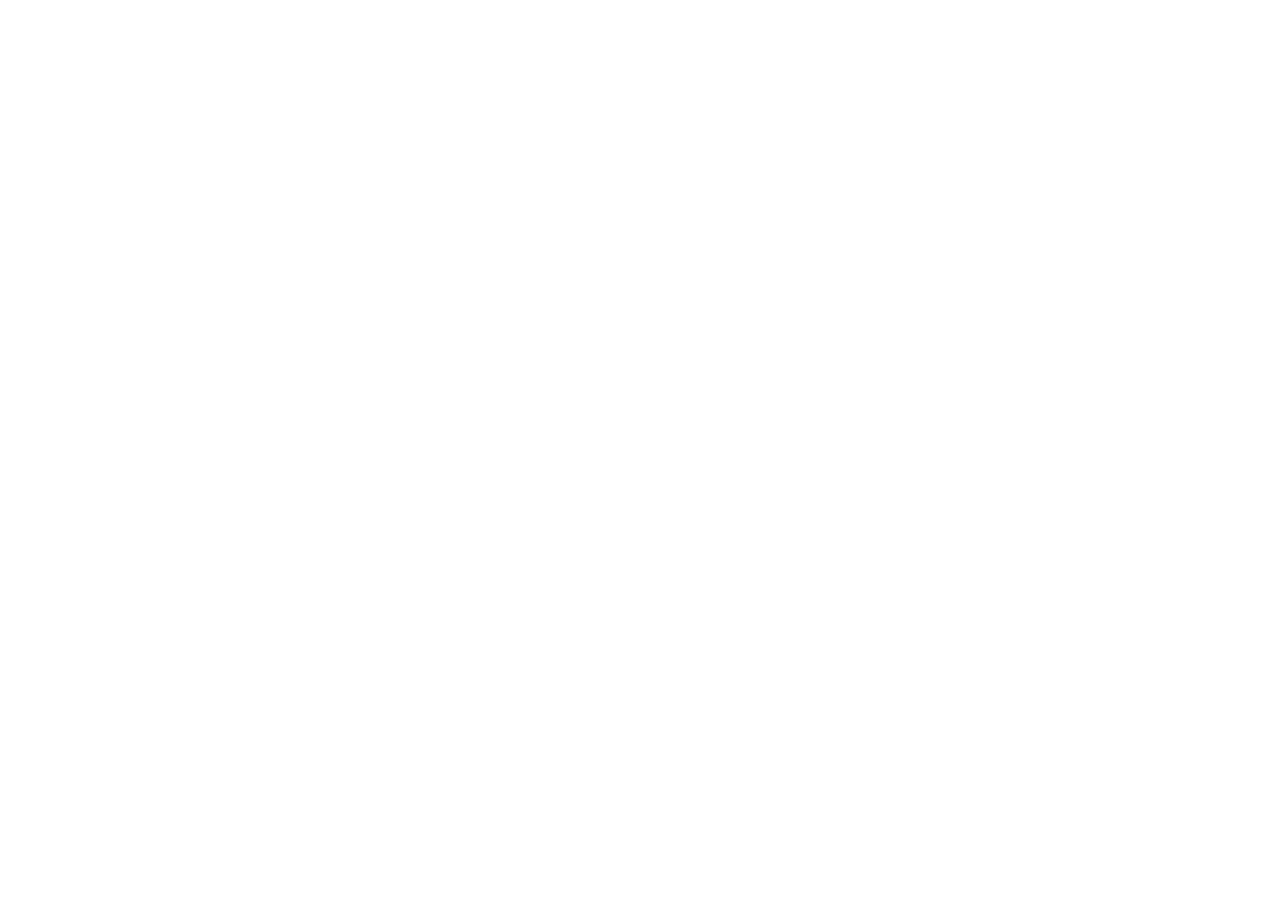
==== index.html @ b54e7d9c "html skeleton" ====
<!DOCTYPE html>
<html lang="en">
<head>
    <meta charset="UTF-8">
    <meta http-equiv="X-UA-Compatible" content="IE=edge">
    <meta name="viewport" content="width=device-width, initial-scale=1.0">
    <title>Document</title>
</head>
<body>
    

</body>
</html>
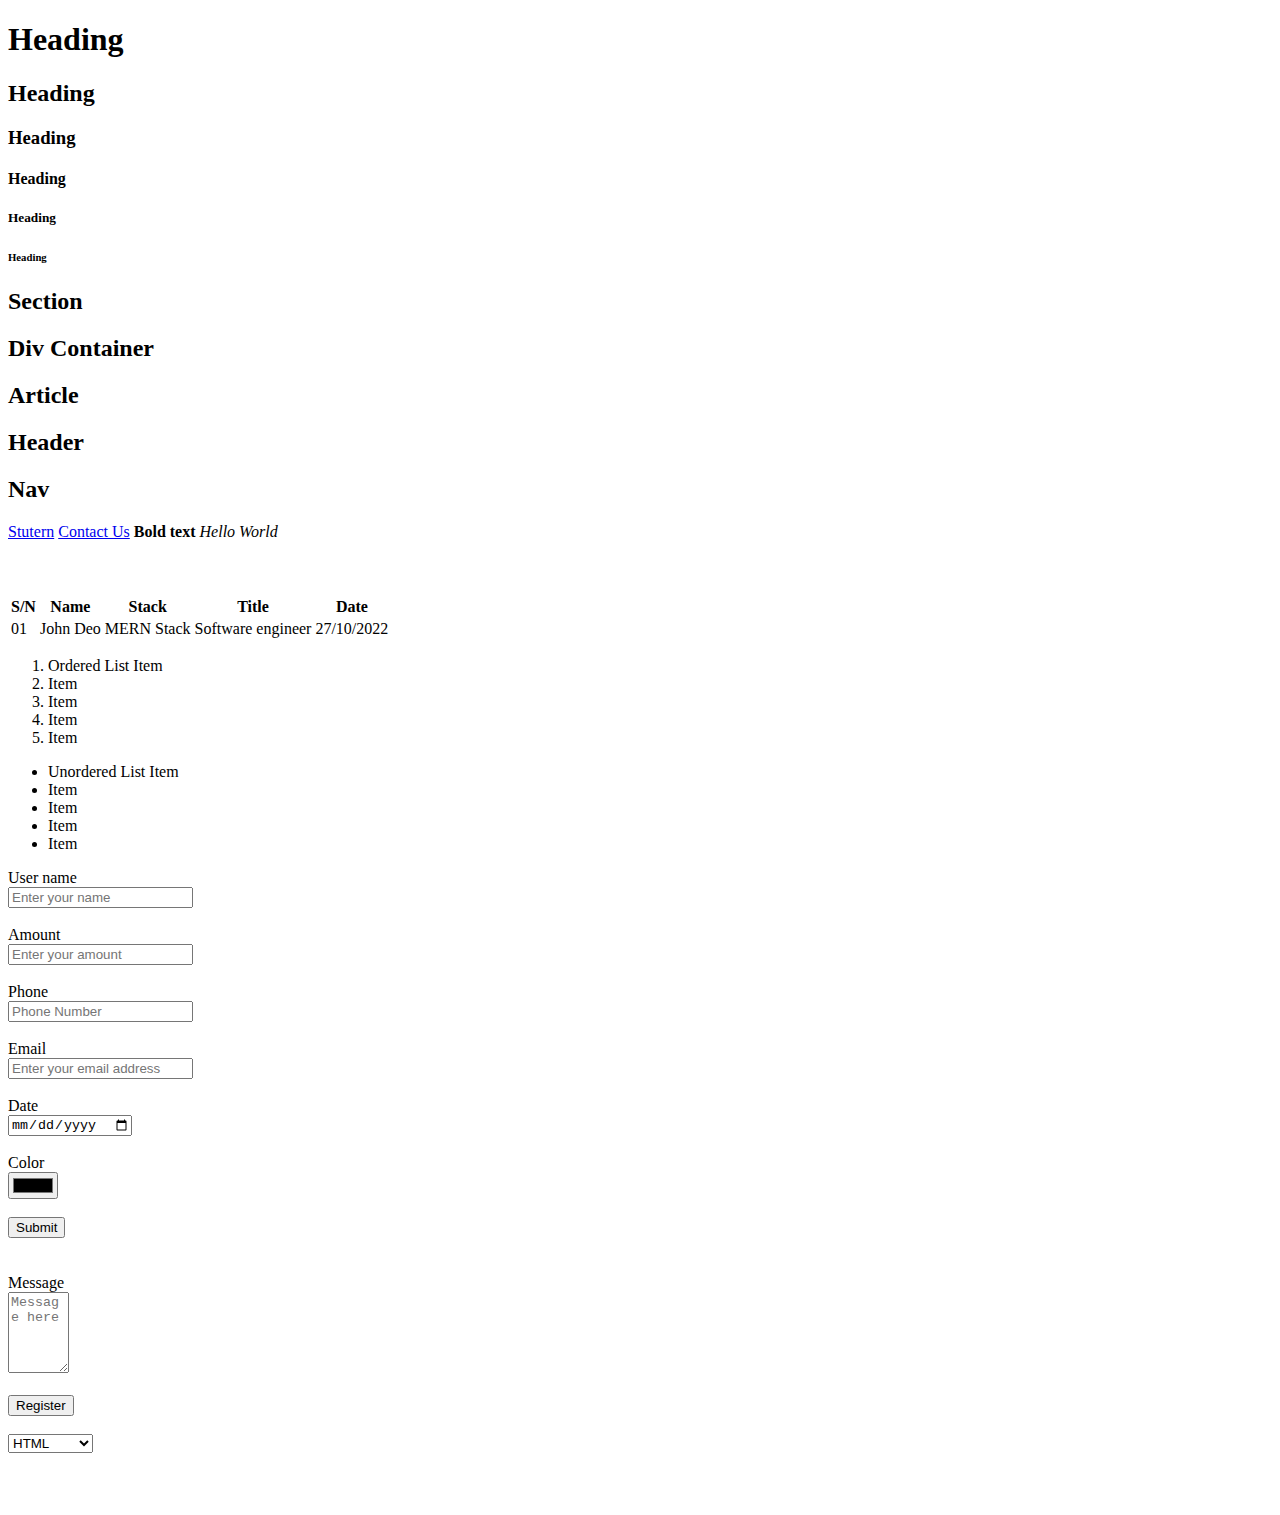
==== commit adc4c225: "html tags" ====
--- a/index.html
+++ b/index.html
@@ -7,7 +7,185 @@
     <title>Document</title>
 </head>
 <body>
-    
+    <!-- HEADING ELEMENT
+  ========================== -->
+  <h1>Heading</h1>
+  <h2>Heading</h2>
+  <h3>Heading</h3>
+  <h4>Heading</h4>
+  <h5>Heading</h5>
+  <h6>Heading</h6>
+  
+
+  <!-- SECTION ELEMENT
+  ================================ -->
+  <section>
+    <h2>Section</h2>
+  </section>
+  
+  <!-- DIV (Container) ELEMENT
+  ================================ -->
+  <div>
+    <h2>Div Container</h2>
+  </div>
+
+  <!-- Article ELEMENT
+  ================================ -->
+  <article>
+    <h2>Article</h2>
+  </article>
+
+  <!-- Header ELEMENT
+  ================================ -->
+  <Header>
+    <h2>Header</h2>
+  </Header>
+
+
+  <!-- Nav ELEMENT
+  ================================ -->
+  <Nav>
+    <h2>Nav</h2>
+  </Nav>
+
+
+  <!-- Link (Anchor) ELEMENT
+  ================================ -->
+  <a href="https://stutern.com" target="_blank">Stutern</a>
+  <a href="contact.html">Contact Us</a>
+  
+  <!-- Bold ELEMENT
+  ================================ -->
+  <b>Bold text</b>
+
+  <!-- Italic ELEMENT
+  ================================ -->
+  <i>Hello World</i>
+  <br />
+  <br />
+  <br />
+  <br />
+
+
+  <!-- Image ELEMENT  -->
+  <!-- <img style="border: solid 20px red;" src="/image/image.png" alt="Metaverse Image" width="400" />
+  <img src="https://leadership.ng/wp-content/uploads/2022/07/Metaverse.png" width="400" alt="Metaverse Image" /> -->
+
+
+  <!-- Table ELEMENT
+  =============================== -->
+  <table>
+    <thead>
+      <tr>
+        <th>S/N</th>
+        <th>Name</th>
+        <th>Stack</th>
+        <th>Title</th>
+        <th>Date</th>
+      </tr>
+    </thead>
+    <tbody>
+      <tr>
+        <td>01</td>
+        <td>John Deo</td>
+        <td>MERN Stack</td>
+        <td>Software engineer</td>
+        <td>27/10/2022</td>
+      </tr>
+    </tbody>
+  </table>
+
+
+    <!-- Ordered List ELEMENT
+  =============================== -->
+  <ol>
+    <li>Ordered List Item</li>
+    <li>Item</li>
+    <li>Item</li>
+    <li>Item</li>
+    <li>Item</li>
+  </ol>
+
+
+    <!-- Unordered List ELEMENT
+  =============================== -->
+  <ul>
+    <li>Unordered List Item</li>
+    <li>Item</li>
+    <li>Item</li>
+    <li>Item</li>
+    <li>Item</li>
+  </ul>
+
+    <!-- Form ELEMENT
+  =============================== -->
+  <form>
+    <label for="username">User name</label><br/>
+    <input type="text" placeholder="Enter your name" id="username"  />
+
+    <br />
+    <br />
+
+    <label for="amount">Amount</label><br />
+    <input type="number" placeholder="Enter your amount" id="amount"  />
+
+
+    <br />
+    <br />
+
+    <label for="phone">Phone</label><br />
+    <input type="tel" placeholder="Phone Number" id="phone"  />
+
+    <br />
+    <br />
+
+    <label for="emailaddress">Email</label><br />
+    <input type="email" placeholder="Enter your email address" id="emailaddress"  />
+
+
+    <br />
+    <br />
+
+    <label for="date">Date</label><br />
+    <input type="date"  />
+
+
+    <br />
+    <br />
+
+    <label for="color">Color</label><br />
+    <input type="color" />
+
+    <br />
+    <br />
+
+    <input type="submit" value="Submit" />
+    <br />
+    <br /><br />
+
+    <label for="message">Message</label><br />
+    <textarea rows="5" cols="5" id="message" name="" value="" placeholder="Message here"></textarea>
+
+    <br />
+    <br />
+    <button type="submit">Register</button>
+
+    <br />
+    <br />
+
+    <select>
+      <option>HTML</option>
+      <option>CSS</option>
+      <option>JavaScript</option>
+      <option>TypeScript</option>
+      <option>React</option>
+    </select>
+  </form>
+  
+  <br />
+  <br />
+  <br />
+
 
 </body>
 </html>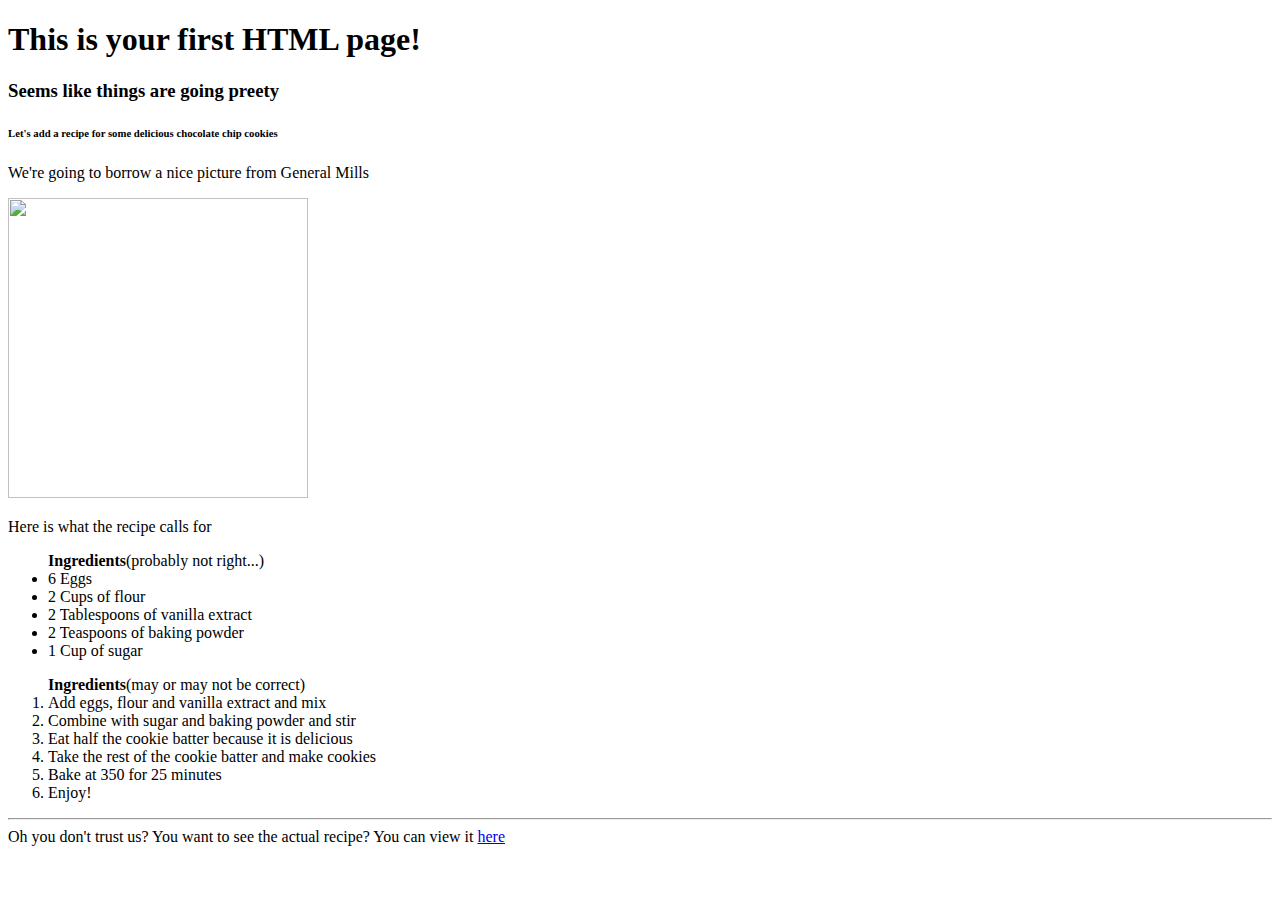
==== commit be463e5d: "Beginner html mockUp" ====
--- a/index.html
+++ b/index.html
@@ -4,188 +4,36 @@
     <meta charset="UTF-8">
     <meta http-equiv="X-UA-Compatible" content="IE=edge">
     <meta name="viewport" content="width=device-width, initial-scale=1.0">
-    <title>Document</title>
+    <title>HTML EXERCISE</title>
 </head>
 <body>
-    <!-- HEADING ELEMENT
-  ========================== -->
-  <h1>Heading</h1>
-  <h2>Heading</h2>
-  <h3>Heading</h3>
-  <h4>Heading</h4>
-  <h5>Heading</h5>
-  <h6>Heading</h6>
-  
+    <h1>This is your first HTML page!</h1>
+    <h3>Seems like things are going preety</h3>
+    <h6>Let's add a recipe for some delicious chocolate chip cookies</h6>
 
-  <!-- SECTION ELEMENT
-  ================================ -->
-  <section>
-    <h2>Section</h2>
-  </section>
-  
-  <!-- DIV (Container) ELEMENT
-  ================================ -->
-  <div>
-    <h2>Div Container</h2>
-  </div>
+  <p>We're going to borrow a nice picture from General Mills</p>
+  <img src="https://www.shutterstock.com/shutterstock/photos/2028692483/display_1500/stock-photo-peanut-butter-cookies-stack-on-wooden-cutting-board-traditional-american-dessert-nutrition-snack-2028692483.jpg" height=300 width=300>
 
-  <!-- Article ELEMENT
-  ================================ -->
-  <article>
-    <h2>Article</h2>
-  </article>
-
-  <!-- Header ELEMENT
-  ================================ -->
-  <Header>
-    <h2>Header</h2>
-  </Header>
-
-
-  <!-- Nav ELEMENT
-  ================================ -->
-  <Nav>
-    <h2>Nav</h2>
-  </Nav>
-
-
-  <!-- Link (Anchor) ELEMENT
-  ================================ -->
-  <a href="https://stutern.com" target="_blank">Stutern</a>
-  <a href="contact.html">Contact Us</a>
-  
-  <!-- Bold ELEMENT
-  ================================ -->
-  <b>Bold text</b>
-
-  <!-- Italic ELEMENT
-  ================================ -->
-  <i>Hello World</i>
-  <br />
-  <br />
-  <br />
-  <br />
-
-
-  <!-- Image ELEMENT  -->
-  <!-- <img style="border: solid 20px red;" src="/image/image.png" alt="Metaverse Image" width="400" />
-  <img src="https://leadership.ng/wp-content/uploads/2022/07/Metaverse.png" width="400" alt="Metaverse Image" /> -->
-
-
-  <!-- Table ELEMENT
-  =============================== -->
-  <table>
-    <thead>
-      <tr>
-        <th>S/N</th>
-        <th>Name</th>
-        <th>Stack</th>
-        <th>Title</th>
-        <th>Date</th>
-      </tr>
-    </thead>
-    <tbody>
-      <tr>
-        <td>01</td>
-        <td>John Deo</td>
-        <td>MERN Stack</td>
-        <td>Software engineer</td>
-        <td>27/10/2022</td>
-      </tr>
-    </tbody>
-  </table>
-
-
-    <!-- Ordered List ELEMENT
-  =============================== -->
-  <ol>
-    <li>Ordered List Item</li>
-    <li>Item</li>
-    <li>Item</li>
-    <li>Item</li>
-    <li>Item</li>
-  </ol>
-
-
-    <!-- Unordered List ELEMENT
-  =============================== -->
-  <ul>
-    <li>Unordered List Item</li>
-    <li>Item</li>
-    <li>Item</li>
-    <li>Item</li>
-    <li>Item</li>
+  <p>
+    Here is what the recipe calls for
+  </p>
+  <ul><b>Ingredients</b>(probably not right...)
+    <li>6 Eggs</li>
+    <li>2 Cups of flour</li>
+    <li>2 Tablespoons of vanilla extract</li>
+    <li>2 Teaspoons of baking powder</li>
+    <li>1 Cup of sugar</li>
   </ul>
 
-    <!-- Form ELEMENT
-  =============================== -->
-  <form>
-    <label for="username">User name</label><br/>
-    <input type="text" placeholder="Enter your name" id="username"  />
-
-    <br />
-    <br />
-
-    <label for="amount">Amount</label><br />
-    <input type="number" placeholder="Enter your amount" id="amount"  />
-
-
-    <br />
-    <br />
-
-    <label for="phone">Phone</label><br />
-    <input type="tel" placeholder="Phone Number" id="phone"  />
-
-    <br />
-    <br />
-
-    <label for="emailaddress">Email</label><br />
-    <input type="email" placeholder="Enter your email address" id="emailaddress"  />
-
-
-    <br />
-    <br />
-
-    <label for="date">Date</label><br />
-    <input type="date"  />
-
-
-    <br />
-    <br />
-
-    <label for="color">Color</label><br />
-    <input type="color" />
-
-    <br />
-    <br />
-
-    <input type="submit" value="Submit" />
-    <br />
-    <br /><br />
-
-    <label for="message">Message</label><br />
-    <textarea rows="5" cols="5" id="message" name="" value="" placeholder="Message here"></textarea>
-
-    <br />
-    <br />
-    <button type="submit">Register</button>
-
-    <br />
-    <br />
-
-    <select>
-      <option>HTML</option>
-      <option>CSS</option>
-      <option>JavaScript</option>
-      <option>TypeScript</option>
-      <option>React</option>
-    </select>
-  </form>
-  
-  <br />
-  <br />
-  <br />
-
-
+  <ol><b>Ingredients</b>(may or may not be correct)
+    <li>Add eggs, flour and vanilla extract and mix</li>
+    <li>Combine with sugar and baking powder and stir</li>
+    <li>Eat half the cookie batter because it is delicious</li>
+    <li>Take the rest of the cookie batter and make cookies</li>
+    <li>Bake at 350 for 25 minutes</li>
+    <li>Enjoy!</li>
+  </ol>
+  <hr>
+  Oh you don't trust us? You want to see the actual recipe? You can view it <a href="#">here</a>
 </body>
 </html>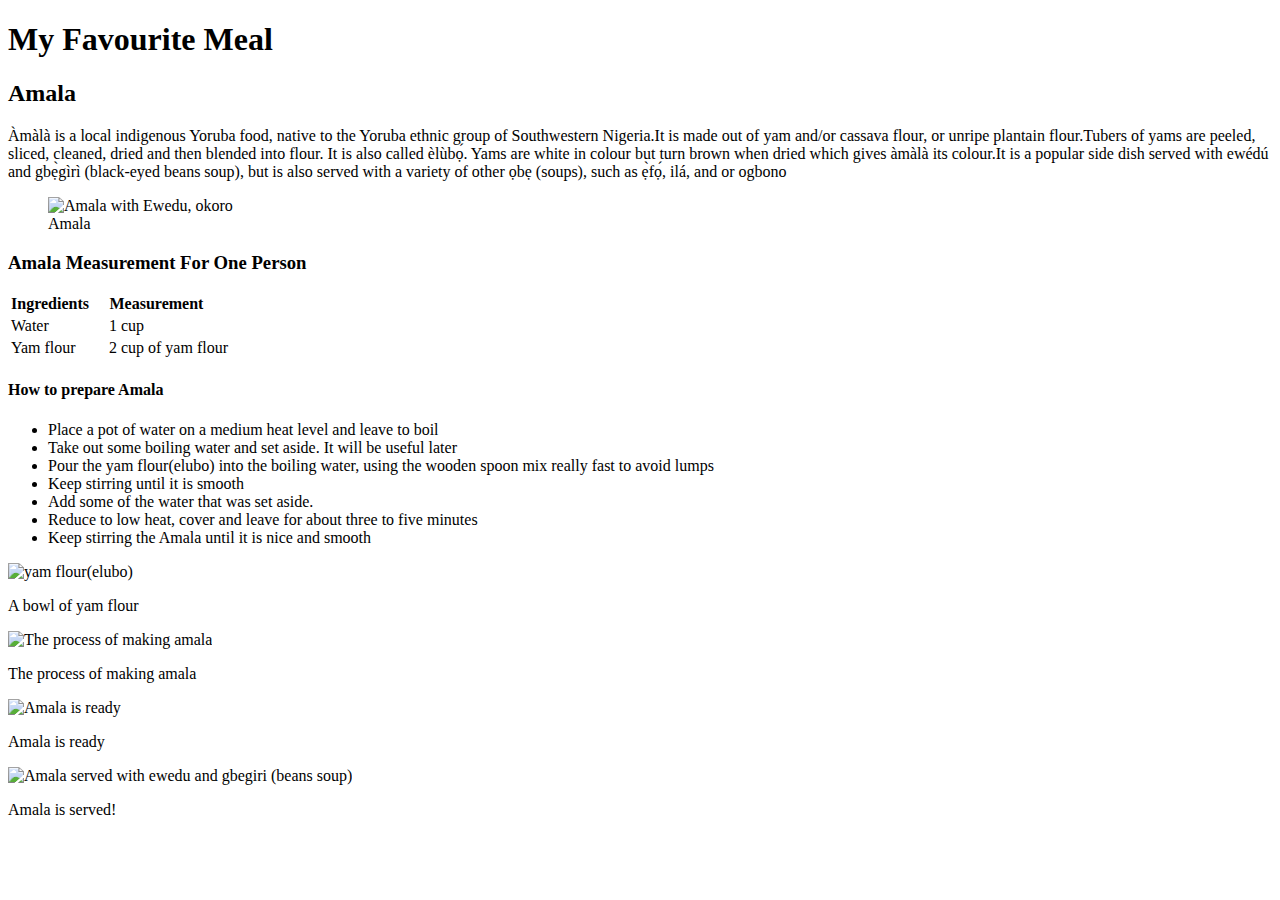
==== commit 2da79065: "my fovourite food page" ====
--- a/index.html
+++ b/index.html
@@ -1,39 +1,88 @@
 <!DOCTYPE html>
 <html lang="en">
-<head>
-    <meta charset="UTF-8">
-    <meta http-equiv="X-UA-Compatible" content="IE=edge">
-    <meta name="viewport" content="width=device-width, initial-scale=1.0">
-    <title>HTML EXERCISE</title>
-</head>
-<body>
-    <h1>This is your first HTML page!</h1>
-    <h3>Seems like things are going preety</h3>
-    <h6>Let's add a recipe for some delicious chocolate chip cookies</h6>
+  <head>
+    <meta charset="UTF-8" />
+    <meta http-equiv="X-UA-Compatible" content="IE=edge" />
+    <meta name="viewport" content="width=device-width, initial-scale=1.0" />
+    <title>My favourite food</title>
+  </head>
+  <body>
+    <main>
+      <h1>My Favourite Meal</h1>
+      <h2>Amala</h2>
+      <p>
+        Àmàlà is a local indigenous Yoruba food, native to the Yoruba ethnic
+        group of Southwestern Nigeria.It is made out of yam and/or cassava
+        flour, or unripe plantain flour.Tubers of yams are peeled, sliced,
+        cleaned, dried and then blended into flour. It is also called èlùbọ́.
+        Yams are white in colour but turn brown when dried which gives àmàlà its
+        colour.It is a popular side dish served with ewédú and gbẹ̀gìrì
+        (black-eyed beans soup), but is also served with a variety of other ọbẹ
+        (soups), such as ẹ̀fọ́, ilá, and or ogbono
+      </p>
+      <figure>
+        <img src="https://www.shutterstock.com/image-photo/amala-eba-fufu-poundo-yam-600w-1410573257.jpg" alt="Amala with Ewedu, okoro ">
+        <figcaption>Amala</figcaption>
+      </figure>
+      
+      <table>
+        <h3>Amala Measurement For One Person </h3>
+        <thead>
+             <tr>
+                <th>Ingredients  &nbsp;  &nbsp;</th>  
+                <th>Measurement  &nbsp;  &nbsp;  &nbsp;</th>
+            </tr>
+        </thead>
+        <tbody>
+            <tr>
+                <td>Water</td>
+                <td>1 cup</td>
+            </tr>
+            <tr>
+                <td>Yam flour</td> 
+                <td> 2 cup of yam flour</td>
+            </tr>
+        </tbody>
 
-  <p>We're going to borrow a nice picture from General Mills</p>
-  <img src="https://www.shutterstock.com/shutterstock/photos/2028692483/display_1500/stock-photo-peanut-butter-cookies-stack-on-wooden-cutting-board-traditional-american-dessert-nutrition-snack-2028692483.jpg" height=300 width=300>
+      </table>
 
-  <p>
-    Here is what the recipe calls for
-  </p>
-  <ul><b>Ingredients</b>(probably not right...)
-    <li>6 Eggs</li>
-    <li>2 Cups of flour</li>
-    <li>2 Tablespoons of vanilla extract</li>
-    <li>2 Teaspoons of baking powder</li>
-    <li>1 Cup of sugar</li>
-  </ul>
+      <div>
+        <h4>How to prepare Amala</h4>
+        <ul>
+            <li>
+                Place a pot of water on a medium heat level and leave to boil
+            </li>
+            <li>Take out some boiling water and set aside. It will be useful later</li>
+            <li>Pour the yam flour(elubo) into the boiling water, using the wooden spoon mix really fast to avoid lumps</li>
+            <li>Keep stirring until it is smooth</li>
+            <li>Add some of the water that was set aside.</li>
+            <li>Reduce to low heat, cover and leave for about three to five minutes</li>
+            <li>Keep stirring the Amala until it is nice and smooth </li>
+        </ul>
+      </div>
+    
+    <div class="foodcard">
 
-  <ol><b>Ingredients</b>(may or may not be correct)
-    <li>Add eggs, flour and vanilla extract and mix</li>
-    <li>Combine with sugar and baking powder and stir</li>
-    <li>Eat half the cookie batter because it is delicious</li>
-    <li>Take the rest of the cookie batter and make cookies</li>
-    <li>Bake at 350 for 25 minutes</li>
-    <li>Enjoy!</li>
-  </ol>
-  <hr>
-  Oh you don't trust us? You want to see the actual recipe? You can view it <a href="#">here</a>
-</body>
-</html>+        <div class="food1">
+            <img src="https://housefood.africa/wp-content/uploads/2022/02/elubo.jpg" alt="yam flour(elubo)">
+            <p> A bowl of yam flour</p>
+        </div>
+
+        <div class="food2">
+            <img src="https://www.motivation.africa/wp-content/uploads/2022/02/step-4.png" alt="The process of making amala">
+            <p>The process of making amala</p>
+        </div>
+        <div class="food3">
+            <img src="https://upload.wikimedia.org/wikipedia/commons/thumb/5/54/Amala.jpg/1200px-Amala.jpg" alt="Amala is ready">
+            <p>Amala is ready</p>
+        </div>
+        <div class="food4">
+            <img src="https://i0.wp.com/nimedhealth.com.ng/wp-content/uploads/2021/06/1624864254571.jpg?fit=828%2C828&ssl=1" alt="Amala served with ewedu and gbegiri (beans soup)">
+            <p>Amala is served!</p>
+        </div>
+        
+    </div>
+</main>
+  </body>
+</html>
+
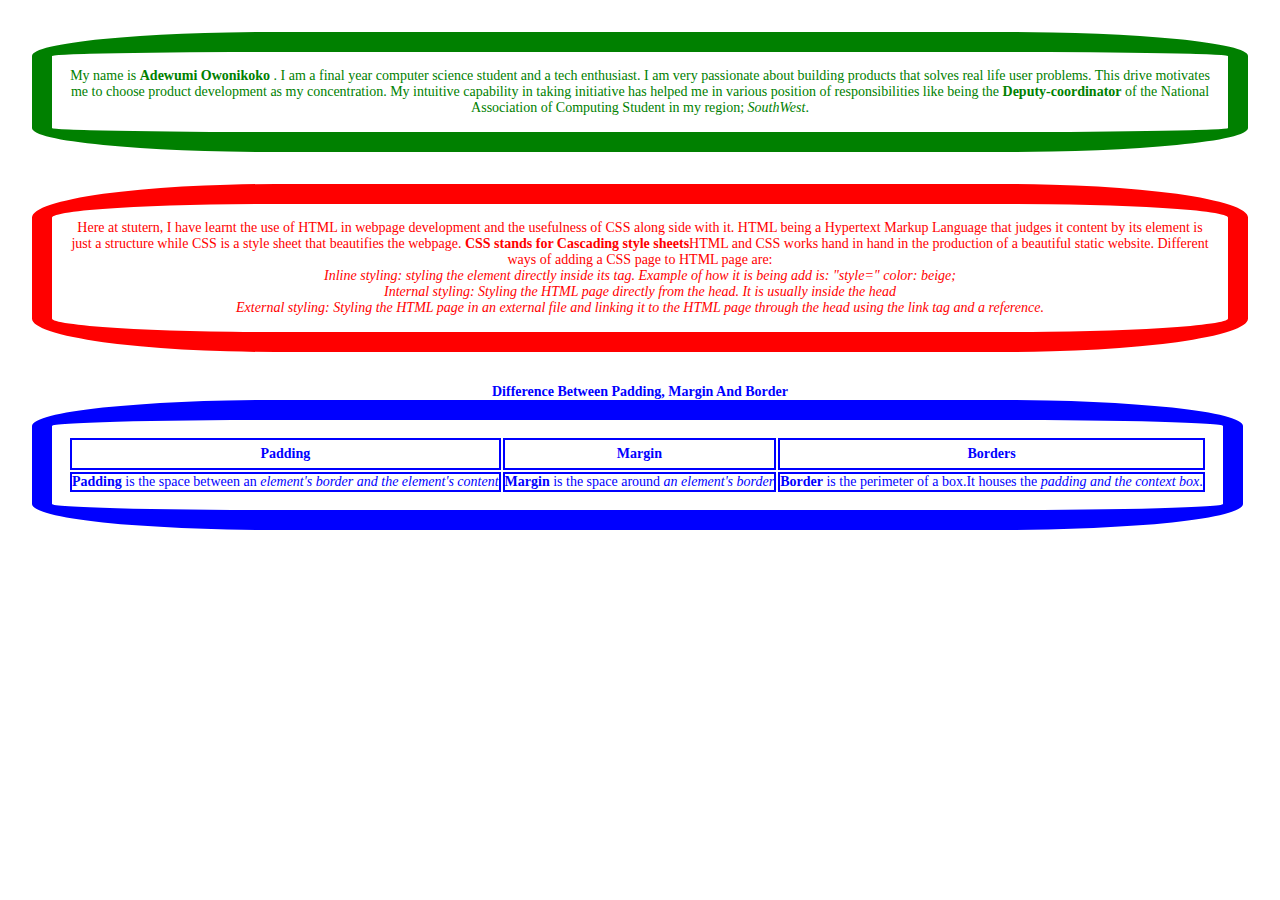
==== commit 686893a6: "specificity" ====
--- a/index.html
+++ b/index.html
@@ -4,85 +4,145 @@
     <meta charset="UTF-8" />
     <meta http-equiv="X-UA-Compatible" content="IE=edge" />
     <meta name="viewport" content="width=device-width, initial-scale=1.0" />
-    <title>My favourite food</title>
+    <title>My profile</title>
+    <style>
+      * {
+        border: border box;
+        margin: 0;
+        padding: 0;
+      }
+
+      body {
+        margin: 2rem;
+        padding: auto;
+        /* border: 2px dotted; */
+        background-color: white;
+      }
+
+      header {
+        font-size: 18px;
+      }
+      p {
+        font-size: 14px;
+        text-align: center;
+      }
+      .first {
+        color: green;
+        margin-bottom: 2rem;
+        padding: 1rem;
+        border: 1px solid green;
+        border-radius: 20%;
+        border-width: 20px;
+      }
+      .second {
+        color: red;
+        margin-bottom: 2rem;
+        padding: 1rem;
+        border: 1px solid red;
+        border-radius: 20%;
+        border-width: 20px;
+        /* outline:3px red; */
+      }
+      .third {
+        color: blue;
+        font-size: 14px;
+        margin-bottom: 2rem;
+        padding: 1rem;
+        border: 1px solid blue;
+        border-radius: 20%;
+        border-width: 20px;
+        outline: 3px red;
+      }
+      th,
+      td {
+        text-align: center;
+        border: 2px solid;
+      }
+      thead {
+        height: 2rem;
+      }
+      h1 {
+        text-transform: capitalize;
+        text-align: center;
+        font-size: 14px;
+        color: blue;
+      }
+    </style>
   </head>
   <body>
-    <main>
-      <h1>My Favourite Meal</h1>
-      <h2>Amala</h2>
-      <p>
-        Àmàlà is a local indigenous Yoruba food, native to the Yoruba ethnic
-        group of Southwestern Nigeria.It is made out of yam and/or cassava
-        flour, or unripe plantain flour.Tubers of yams are peeled, sliced,
-        cleaned, dried and then blended into flour. It is also called èlùbọ́.
-        Yams are white in colour but turn brown when dried which gives àmàlà its
-        colour.It is a popular side dish served with ewédú and gbẹ̀gìrì
-        (black-eyed beans soup), but is also served with a variety of other ọbẹ
-        (soups), such as ẹ̀fọ́, ilá, and or ogbono
-      </p>
-      <figure>
-        <img src="https://www.shutterstock.com/image-photo/amala-eba-fufu-poundo-yam-600w-1410573257.jpg" alt="Amala with Ewedu, okoro ">
-        <figcaption>Amala</figcaption>
-      </figure>
-      
-      <table>
-        <h3>Amala Measurement For One Person </h3>
+    <section class="first">
+      <header>
+        <!-- first section -->
+      </header>
+
+      <main>
+        <p>
+          My name is <b> Adewumi Owonikoko </b>. I am a final year computer
+          science student and a tech enthusiast. I am very passionate about
+          building products that solves real life user problems. This drive
+          motivates me to choose product development as my concentration. My
+          intuitive capability in taking initiative has helped me in various
+          position of responsibilities like being the
+          <b>Deputy-coordinator</b> of the National Association of Computing
+          Student in my region; <i>SouthWest</i>.
+        </p>
+      </main>
+    </section>
+
+    <section class="second">
+      <header>
+        <!-- second section -->
+      </header>
+      <main>
+        <p>
+          Here at stutern, I have learnt the use of HTML in webpage development
+          and the usefulness of CSS along side with it. HTML being a Hypertext
+          Markup Language that judges it content by its element is just a
+          structure while CSS is a style sheet that beautifies the webpage.
+          <b>CSS stands for Cascading style sheets</b>HTML and CSS works hand in
+          hand in the production of a beautiful static website. Different ways
+          of adding a CSS page to HTML page are: <br>
+          <i>
+            Inline styling: styling the element directly inside its tag. Example
+            of how it is being add is: "style=" color: beige; <br> Internal styling:
+            Styling the HTML page directly from the head. It is usually inside
+            the head <br> External styling: Styling the HTML page in an external
+            file and linking it to the HTML page through the head using the link
+            tag and a reference.
+          </i>
+        </p>
+      </main>
+    </section>
+
+    <section>
+      <header>
+        <!-- third section -->
+      </header>
+      <h1>Difference between padding, margin and border</h1>
+      <table class="third">
         <thead>
-             <tr>
-                <th>Ingredients  &nbsp;  &nbsp;</th>  
-                <th>Measurement  &nbsp;  &nbsp;  &nbsp;</th>
-            </tr>
+          <tr>
+            <th>Padding</th>
+            <th>Margin</th>
+            <th>Borders</th>
+          </tr>
         </thead>
         <tbody>
-            <tr>
-                <td>Water</td>
-                <td>1 cup</td>
-            </tr>
-            <tr>
-                <td>Yam flour</td> 
-                <td> 2 cup of yam flour</td>
-            </tr>
+          <tr>
+            <td>
+              <b>Padding </b> is the space between an
+              <i>element's border and the element's content</i>
+            </td>
+            <td>
+              <b>Margin </b> is the space around <i> an element's border</i>
+            </td>
+            <td>
+              <b>Border</b> is the perimeter of a box.It houses the
+              <i> padding and the context box</i>.
+            </td>
+          </tr>
         </tbody>
-
       </table>
-
-      <div>
-        <h4>How to prepare Amala</h4>
-        <ul>
-            <li>
-                Place a pot of water on a medium heat level and leave to boil
-            </li>
-            <li>Take out some boiling water and set aside. It will be useful later</li>
-            <li>Pour the yam flour(elubo) into the boiling water, using the wooden spoon mix really fast to avoid lumps</li>
-            <li>Keep stirring until it is smooth</li>
-            <li>Add some of the water that was set aside.</li>
-            <li>Reduce to low heat, cover and leave for about three to five minutes</li>
-            <li>Keep stirring the Amala until it is nice and smooth </li>
-        </ul>
-      </div>
-    
-    <div class="foodcard">
-
-        <div class="food1">
-            <img src="https://housefood.africa/wp-content/uploads/2022/02/elubo.jpg" alt="yam flour(elubo)">
-            <p> A bowl of yam flour</p>
-        </div>
-
-        <div class="food2">
-            <img src="https://www.motivation.africa/wp-content/uploads/2022/02/step-4.png" alt="The process of making amala">
-            <p>The process of making amala</p>
-        </div>
-        <div class="food3">
-            <img src="https://upload.wikimedia.org/wikipedia/commons/thumb/5/54/Amala.jpg/1200px-Amala.jpg" alt="Amala is ready">
-            <p>Amala is ready</p>
-        </div>
-        <div class="food4">
-            <img src="https://i0.wp.com/nimedhealth.com.ng/wp-content/uploads/2021/06/1624864254571.jpg?fit=828%2C828&ssl=1" alt="Amala served with ewedu and gbegiri (beans soup)">
-            <p>Amala is served!</p>
-        </div>
-        
-    </div>
-</main>
+    </section>
   </body>
 </html>
-
